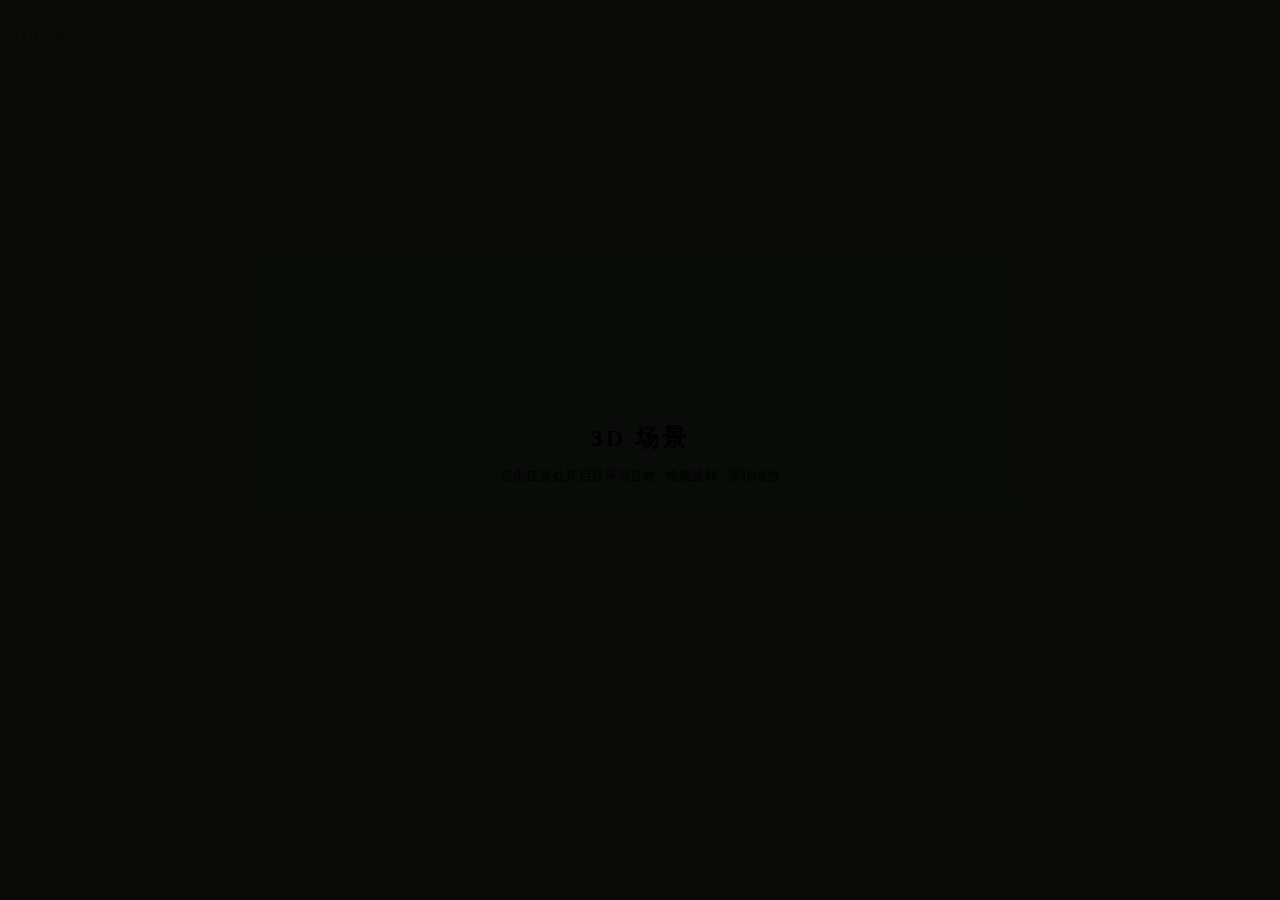
==== web/scene.html @ 0c7d1e65 "feat: 3D 场景组装——把批次资产加载为可交互环境 - web/scene.html + scene.js: Three.js 环境（深度置换 + PBR 材质 + 角色图集动画 + 音乐/音效" ====
<!DOCTYPE html>
<html lang="zh-CN">
<head>
<meta charset="UTF-8">
<meta name="viewport" content="width=device-width, initial-scale=1.0">
<title>3D 场景 · IndieGen</title>
<link rel="stylesheet" href="/static/style.css">
<style>
  body { overflow: hidden; background: #0a0c09; }
  #canvas-wrap { position: fixed; inset: 0; }
  .hud { position: fixed; top: 16px; left: 18px; z-index: 10; pointer-events: none; max-width: 46vw; }
  .hud h1 { font-size: 16px; color: var(--accent); letter-spacing: 2px; }
  .hud p { color: var(--dim); font-size: 12px; margin-top: 4px; }
  .hud ul { color: var(--dim); font-size: 11px; margin-top: 8px; list-style: none; line-height: 1.6; }
  #sound-btn { position: fixed; right: 18px; bottom: 18px; z-index: 10; }
  #scene-status { position: fixed; bottom: 18px; left: 18px; z-index: 10; color: var(--dim); font-size: 12px; }
  .back { position: fixed; top: 16px; right: 18px; z-index: 10; color: var(--accent); font-size: 13px; }
  #start-overlay { position: fixed; inset: 0; z-index: 20; background: rgba(10,12,9,.82); display: flex; align-items: center; justify-content: center; cursor: pointer; }
  #start-overlay .box { text-align: center; }
  #start-overlay h2 { color: var(--accent); letter-spacing: 3px; margin-bottom: 12px; }
  #start-overlay p { color: var(--dim); font-size: 13px; }
  .hidden { display: none !important; }
</style>
</head>
<body>
<div id="canvas-wrap"></div>
<div class="hud">
  <h1 id="scene-title">3D 场景</h1>
  <p id="scene-assets"></p>
  <ul id="asset-list"></ul>
</div>
<a class="back" href="/">← 返回工作台</a>
<div id="scene-status">加载中…</div>
<button id="sound-btn" class="ghost hidden">音效开/关</button>
<div id="start-overlay"><div class="box"><h2 id="ov-title">3D 场景</h2><p>点击任意处开启音乐与音效 · 拖拽旋转 · 滚轮缩放</p></div></div>
<script src="/static/vendor/three.min.js"></script>
<script src="/static/vendor/OrbitControls.js"></script>
<script src="/static/scene.js"></script>
</body>
</html>
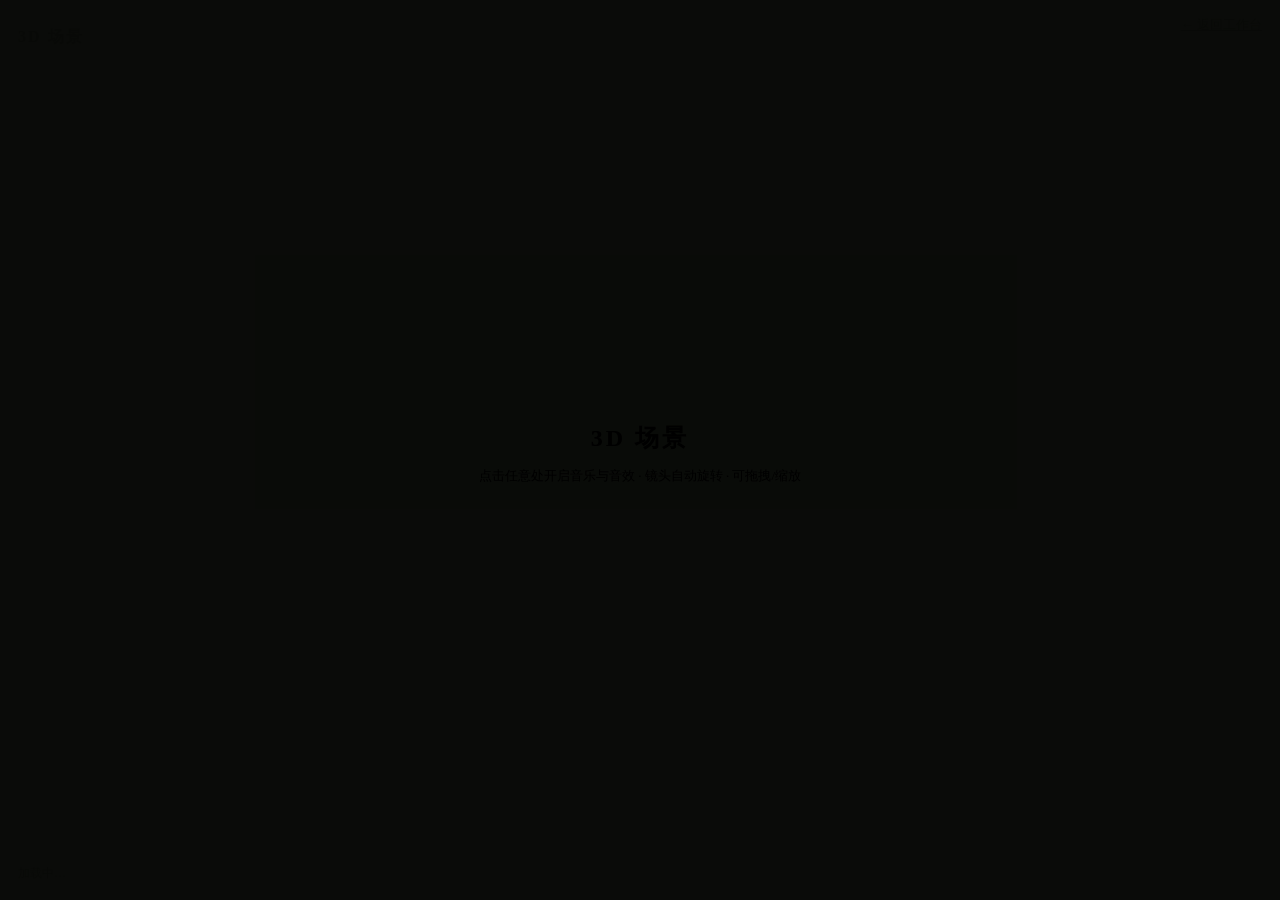
==== commit 10dcaf02: "feat: 只保留 3D 场景——环境照片深度图立体化 + W7 3D 角色 + 自动酒吧喝酒演出；移除 2D 场景" ====
--- a/web/scene.html
+++ b/web/scene.html
@@ -27,14 +27,16 @@
 <div class="hud">
   <h1 id="scene-title">3D 场景</h1>
   <p id="scene-assets"></p>
+  <p id="scene-action" style="color:var(--ok);font-size:13px;margin-top:6px;min-height:18px"></p>
   <ul id="asset-list"></ul>
 </div>
 <a class="back" href="/">← 返回工作台</a>
 <div id="scene-status">加载中…</div>
 <button id="sound-btn" class="ghost hidden">音效开/关</button>
-<div id="start-overlay"><div class="box"><h2 id="ov-title">3D 场景</h2><p>点击任意处开启音乐与音效 · 拖拽旋转 · 滚轮缩放</p></div></div>
+<div id="start-overlay"><div class="box"><h2 id="ov-title">3D 场景</h2><p>点击任意处开启音乐与音效 · 镜头自动旋转 · 可拖拽/缩放</p></div></div>
 <script src="/static/vendor/three.min.js"></script>
 <script src="/static/vendor/OrbitControls.js"></script>
-<script src="/static/scene.js"></script>
+<script src="/static/vendor/GLTFLoader.js"></script>
+<script src="/static/scene.js?v=6"></script>
 </body>
 </html>
